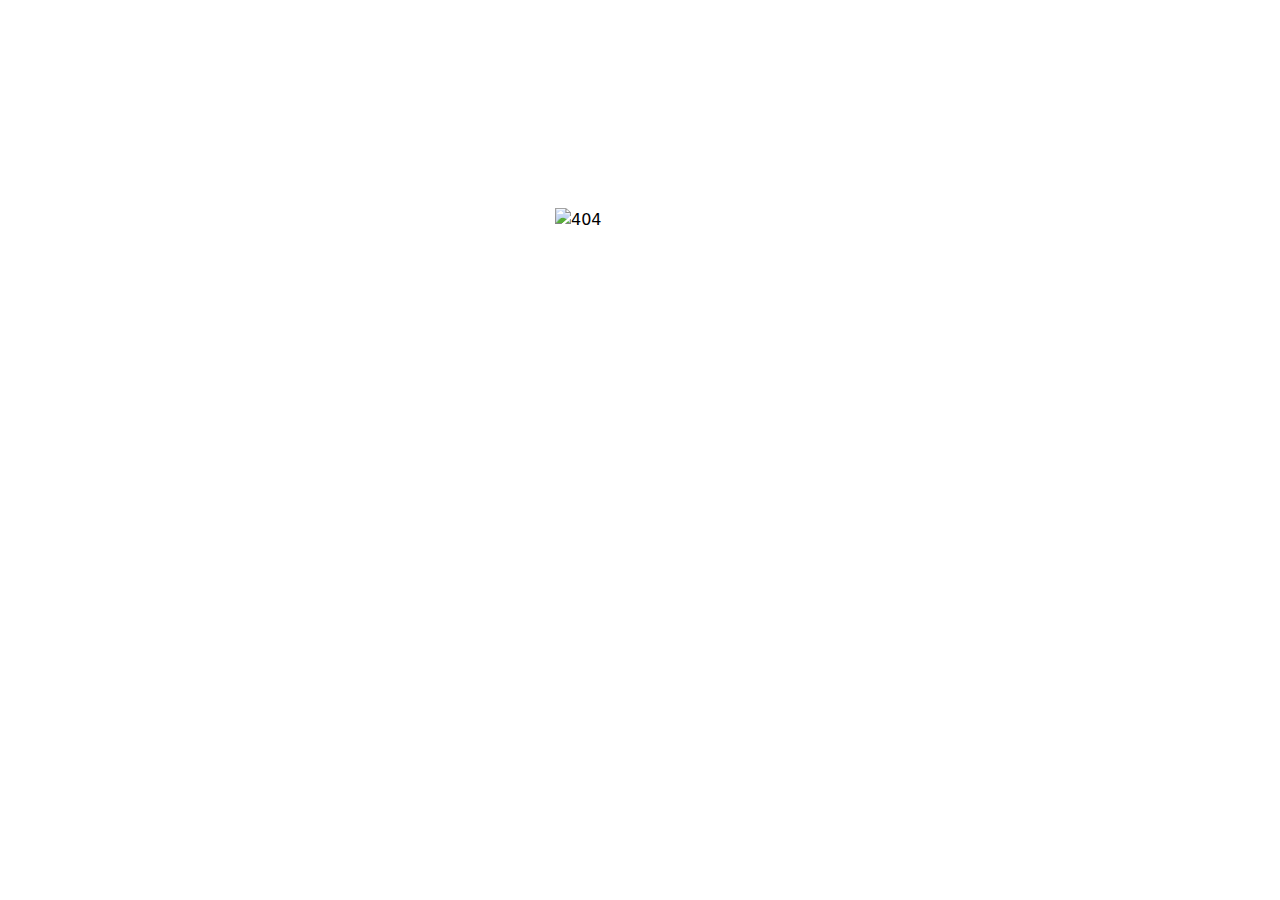
==== index.html @ e0fb61d1 "Hello gabut!" ====
<!doctype html>
<html lang="en">
  <head>
    <meta charset="UTF-8" />
    <link rel="icon" type="image/svg+xml" href="https://avatars.githubusercontent.com/u/49673232?v=4" />
    <meta name="viewport" content="width=device-width, initial-scale=1.0" />
    <title>Gabut</title>
    <script type="module" crossorigin src="/assets/index-CDfnCxAN.js"></script>
    <link rel="stylesheet" crossorigin href="/assets/index-CLFrThvv.css">
  </head>
  <body>
    <div id="root"></div>
  </body>
</html>
---- assets/index-CLFrThvv.css ----
::-moz-placeholder{color:#000}::placeholder{color:#000}*,:before,:after{box-sizing:border-box;border-width:0;border-style:solid;border-color:#e5e7eb}:before,:after{--tw-content: ""}html,:host{line-height:1.5;-webkit-text-size-adjust:100%;-moz-tab-size:4;-o-tab-size:4;tab-size:4;font-family:ui-sans-serif,system-ui,sans-serif,"Apple Color Emoji","Segoe UI Emoji",Segoe UI Symbol,"Noto Color Emoji";font-feature-settings:normal;font-variation-settings:normal;-webkit-tap-highlight-color:transparent}body{margin:0;line-height:inherit}hr{height:0;color:inherit;border-top-width:1px}abbr:where([title]){-webkit-text-decoration:underline dotted;text-decoration:underline dotted}h1,h2,h3,h4,h5,h6{font-size:inherit;font-weight:inherit}a{color:inherit;text-decoration:inherit}b,strong{font-weight:bolder}code,kbd,samp,pre{font-family:ui-monospace,SFMono-Regular,Menlo,Monaco,Consolas,Liberation Mono,Courier New,monospace;font-feature-settings:normal;font-variation-settings:normal;font-size:1em}small{font-size:80%}sub,sup{font-size:75%;line-height:0;position:relative;vertical-align:baseline}sub{bottom:-.25em}sup{top:-.5em}table{text-indent:0;border-color:inherit;border-collapse:collapse}button,input,optgroup,select,textarea{font-family:inherit;font-feature-settings:inherit;font-variation-settings:inherit;font-size:100%;font-weight:inherit;line-height:inherit;letter-spacing:inherit;color:inherit;margin:0;padding:0}button,select{text-transform:none}button,input:where([type=button]),input:where([type=reset]),input:where([type=submit]){-webkit-appearance:button;background-color:transparent;background-image:none}:-moz-focusring{outline:auto}:-moz-ui-invalid{box-shadow:none}progress{vertical-align:baseline}::-webkit-inner-spin-button,::-webkit-outer-spin-button{height:auto}[type=search]{-webkit-appearance:textfield;outline-offset:-2px}::-webkit-search-decoration{-webkit-appearance:none}::-webkit-file-upload-button{-webkit-appearance:button;font:inherit}summary{display:list-item}blockquote,dl,dd,h1,h2,h3,h4,h5,h6,hr,figure,p,pre{margin:0}fieldset{margin:0;padding:0}legend{padding:0}ol,ul,menu{list-style:none;margin:0;padding:0}dialog{padding:0}textarea{resize:vertical}input::-moz-placeholder,textarea::-moz-placeholder{opacity:1;color:#9ca3af}input::placeholder,textarea::placeholder{opacity:1;color:#9ca3af}button,[role=button]{cursor:pointer}:disabled{cursor:default}img,svg,video,canvas,audio,iframe,embed,object{display:block;vertical-align:middle}img,video{max-width:100%;height:auto}[hidden]{display:none}*,:before,:after{--tw-border-spacing-x: 0;--tw-border-spacing-y: 0;--tw-translate-x: 0;--tw-translate-y: 0;--tw-rotate: 0;--tw-skew-x: 0;--tw-skew-y: 0;--tw-scale-x: 1;--tw-scale-y: 1;--tw-pan-x: ;--tw-pan-y: ;--tw-pinch-zoom: ;--tw-scroll-snap-strictness: proximity;--tw-gradient-from-position: ;--tw-gradient-via-position: ;--tw-gradient-to-position: ;--tw-ordinal: ;--tw-slashed-zero: ;--tw-numeric-figure: ;--tw-numeric-spacing: ;--tw-numeric-fraction: ;--tw-ring-inset: ;--tw-ring-offset-width: 0px;--tw-ring-offset-color: #fff;--tw-ring-color: rgb(59 130 246 / .5);--tw-ring-offset-shadow: 0 0 #0000;--tw-ring-shadow: 0 0 #0000;--tw-shadow: 0 0 #0000;--tw-shadow-colored: 0 0 #0000;--tw-blur: ;--tw-brightness: ;--tw-contrast: ;--tw-grayscale: ;--tw-hue-rotate: ;--tw-invert: ;--tw-saturate: ;--tw-sepia: ;--tw-drop-shadow: ;--tw-backdrop-blur: ;--tw-backdrop-brightness: ;--tw-backdrop-contrast: ;--tw-backdrop-grayscale: ;--tw-backdrop-hue-rotate: ;--tw-backdrop-invert: ;--tw-backdrop-opacity: ;--tw-backdrop-saturate: ;--tw-backdrop-sepia: ;--tw-contain-size: ;--tw-contain-layout: ;--tw-contain-paint: ;--tw-contain-style: }::backdrop{--tw-border-spacing-x: 0;--tw-border-spacing-y: 0;--tw-translate-x: 0;--tw-translate-y: 0;--tw-rotate: 0;--tw-skew-x: 0;--tw-skew-y: 0;--tw-scale-x: 1;--tw-scale-y: 1;--tw-pan-x: ;--tw-pan-y: ;--tw-pinch-zoom: ;--tw-scroll-snap-strictness: proximity;--tw-gradient-from-position: ;--tw-gradient-via-position: ;--tw-gradient-to-position: ;--tw-ordinal: ;--tw-slashed-zero: ;--tw-numeric-figure: ;--tw-numeric-spacing: ;--tw-numeric-fraction: ;--tw-ring-inset: ;--tw-ring-offset-width: 0px;--tw-ring-offset-color: #fff;--tw-ring-color: rgb(59 130 246 / .5);--tw-ring-offset-shadow: 0 0 #0000;--tw-ring-shadow: 0 0 #0000;--tw-shadow: 0 0 #0000;--tw-shadow-colored: 0 0 #0000;--tw-blur: ;--tw-brightness: ;--tw-contrast: ;--tw-grayscale: ;--tw-hue-rotate: ;--tw-invert: ;--tw-saturate: ;--tw-sepia: ;--tw-drop-shadow: ;--tw-backdrop-blur: ;--tw-backdrop-brightness: ;--tw-backdrop-contrast: ;--tw-backdrop-grayscale: ;--tw-backdrop-hue-rotate: ;--tw-backdrop-invert: ;--tw-backdrop-opacity: ;--tw-backdrop-saturate: ;--tw-backdrop-sepia: ;--tw-contain-size: ;--tw-contain-layout: ;--tw-contain-paint: ;--tw-contain-style: }.container{width:100%}@media (min-width: 640px){.container{max-width:640px}}@media (min-width: 768px){.container{max-width:768px}}@media (min-width: 1024px){.container{max-width:1024px}}@media (min-width: 1280px){.container{max-width:1280px}}@media (min-width: 1536px){.container{max-width:1536px}}.mx-auto{margin-left:auto;margin-right:auto}.mb-10{margin-bottom:2.5rem}.mb-4{margin-bottom:1rem}.mb-5{margin-bottom:1.25rem}.mb-8{margin-bottom:2rem}.mt-10{margin-top:2.5rem}.mt-20{margin-top:5rem}.mt-32{margin-top:8rem}.flex{display:flex}.h-32{height:8rem}.h-auto{height:auto}.h-screen{height:100vh}.w-1\/2{width:50%}.w-96{width:24rem}.w-auto{width:auto}.w-full{width:100%}.w-screen{width:100vw}.flex-col{flex-direction:column}.items-center{align-items:center}.justify-center{justify-content:center}.gap-5{gap:1.25rem}.rounded-md{border-radius:.375rem}.border-2{border-width:2px}.border-black{--tw-border-opacity: 1;border-color:rgb(0 0 0 / var(--tw-border-opacity))}.bg-black{--tw-bg-opacity: 1;background-color:rgb(0 0 0 / var(--tw-bg-opacity))}.bg-green-500{--tw-bg-opacity: 1;background-color:rgb(34 197 94 / var(--tw-bg-opacity))}.bg-pink-500{--tw-bg-opacity: 1;background-color:rgb(236 72 153 / var(--tw-bg-opacity))}.bg-yellow-300{--tw-bg-opacity: 1;background-color:rgb(253 224 71 / var(--tw-bg-opacity))}.bg-yellow-500{--tw-bg-opacity: 1;background-color:rgb(234 179 8 / var(--tw-bg-opacity))}.p-2{padding:.5rem}.p-5{padding:1.25rem}.px-10{padding-left:2.5rem;padding-right:2.5rem}.px-12{padding-left:3rem;padding-right:3rem}.px-5{padding-left:1.25rem;padding-right:1.25rem}.py-3{padding-top:.75rem;padding-bottom:.75rem}.font-neo-brutalism{font-family:Courier New,monospace}.text-2xl{font-size:1.5rem;line-height:2rem}.text-4xl{font-size:2.25rem;line-height:2.5rem}.text-xl{font-size:1.25rem;line-height:1.75rem}.font-bold{font-weight:700}.text-black{--tw-text-opacity: 1;color:rgb(0 0 0 / var(--tw-text-opacity))}.text-white{--tw-text-opacity: 1;color:rgb(255 255 255 / var(--tw-text-opacity))}.placeholder-placeholder-custom::-moz-placeholder{--tw-placeholder-opacity: 1;color:rgb(0 0 0 / var(--tw-placeholder-opacity))}.placeholder-placeholder-custom::placeholder{--tw-placeholder-opacity: 1;color:rgb(0 0 0 / var(--tw-placeholder-opacity))}.shadow-thick-black{--tw-shadow: 4px 4px 0 rgba(0, 0, 0, 1);--tw-shadow-colored: 4px 4px 0 var(--tw-shadow-color);box-shadow:var(--tw-ring-offset-shadow, 0 0 #0000),var(--tw-ring-shadow, 0 0 #0000),var(--tw-shadow)}.shadow-thick-black-hover{--tw-shadow: 8px 8px 0 rgba(0, 0, 0, 1);--tw-shadow-colored: 8px 8px 0 var(--tw-shadow-color);box-shadow:var(--tw-ring-offset-shadow, 0 0 #0000),var(--tw-ring-shadow, 0 0 #0000),var(--tw-shadow)}.transition-shadow{transition-property:box-shadow;transition-timing-function:cubic-bezier(.4,0,.2,1);transition-duration:.15s}.duration-300{transition-duration:.3s}.ease-in-out{transition-timing-function:cubic-bezier(.4,0,.2,1)}.hover\:shadow-thick-black-hover:hover{--tw-shadow: 8px 8px 0 rgba(0, 0, 0, 1);--tw-shadow-colored: 8px 8px 0 var(--tw-shadow-color);box-shadow:var(--tw-ring-offset-shadow, 0 0 #0000),var(--tw-ring-shadow, 0 0 #0000),var(--tw-shadow)}.focus\:outline-none:focus{outline:2px solid transparent;outline-offset:2px}@media (min-width: 768px){.md\:flex-row{flex-direction:row}}
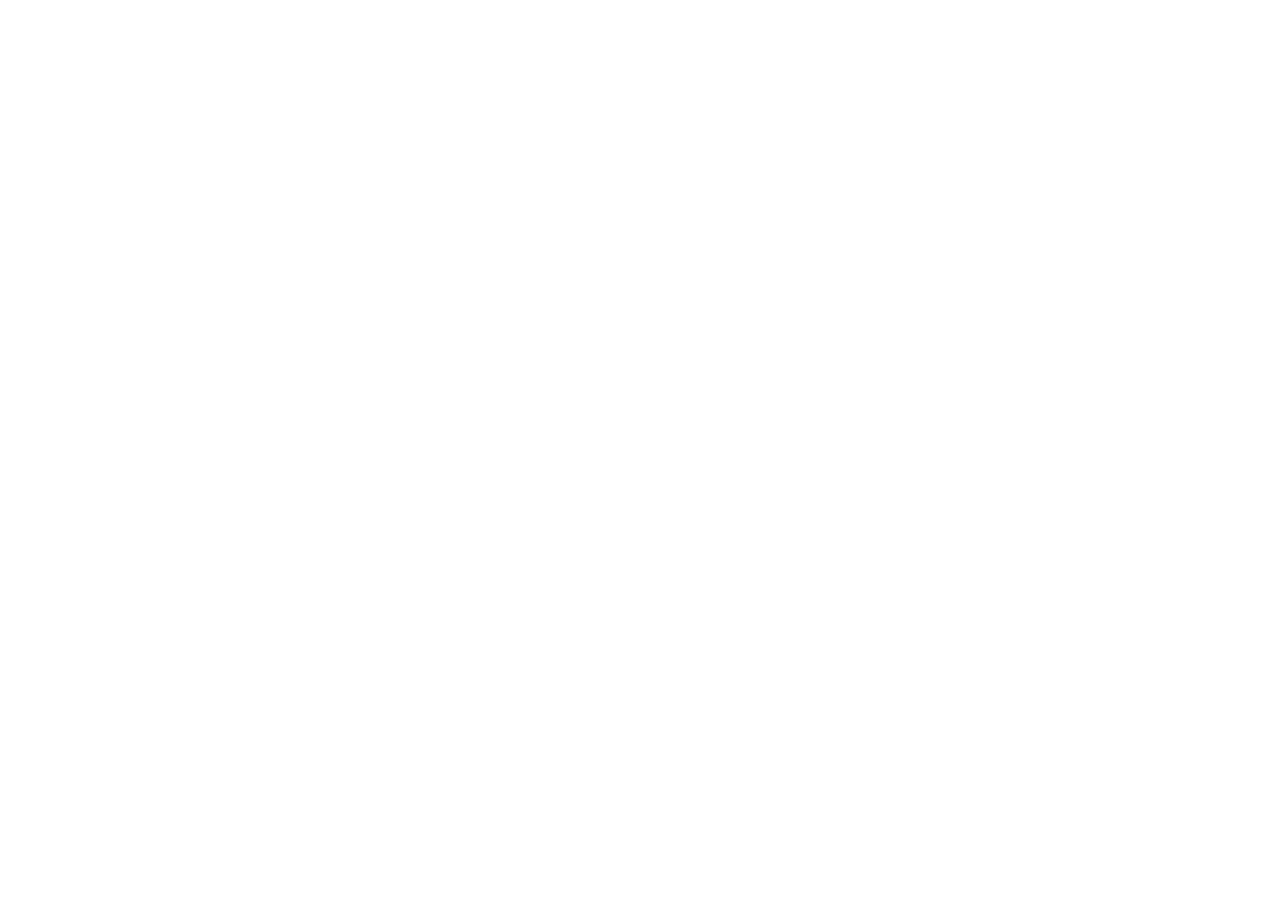
==== commit 3aa5ae01: "Update index.html" ====
--- a/index.html
+++ b/index.html
@@ -5,8 +5,8 @@
     <link rel="icon" type="image/svg+xml" href="https://avatars.githubusercontent.com/u/49673232?v=4" />
     <meta name="viewport" content="width=device-width, initial-scale=1.0" />
     <title>Gabut</title>
-    <script type="module" crossorigin src="/assets/index-CDfnCxAN.js"></script>
-    <link rel="stylesheet" crossorigin href="/assets/index-CLFrThvv.css">
+    <script type="module" crossorigin src="/gabut-project/assets/index-CDfnCxAN.js"></script>
+    <link rel="stylesheet" crossorigin href="/gabut-project/assets/index-CLFrThvv.css">
   </head>
   <body>
     <div id="root"></div>
